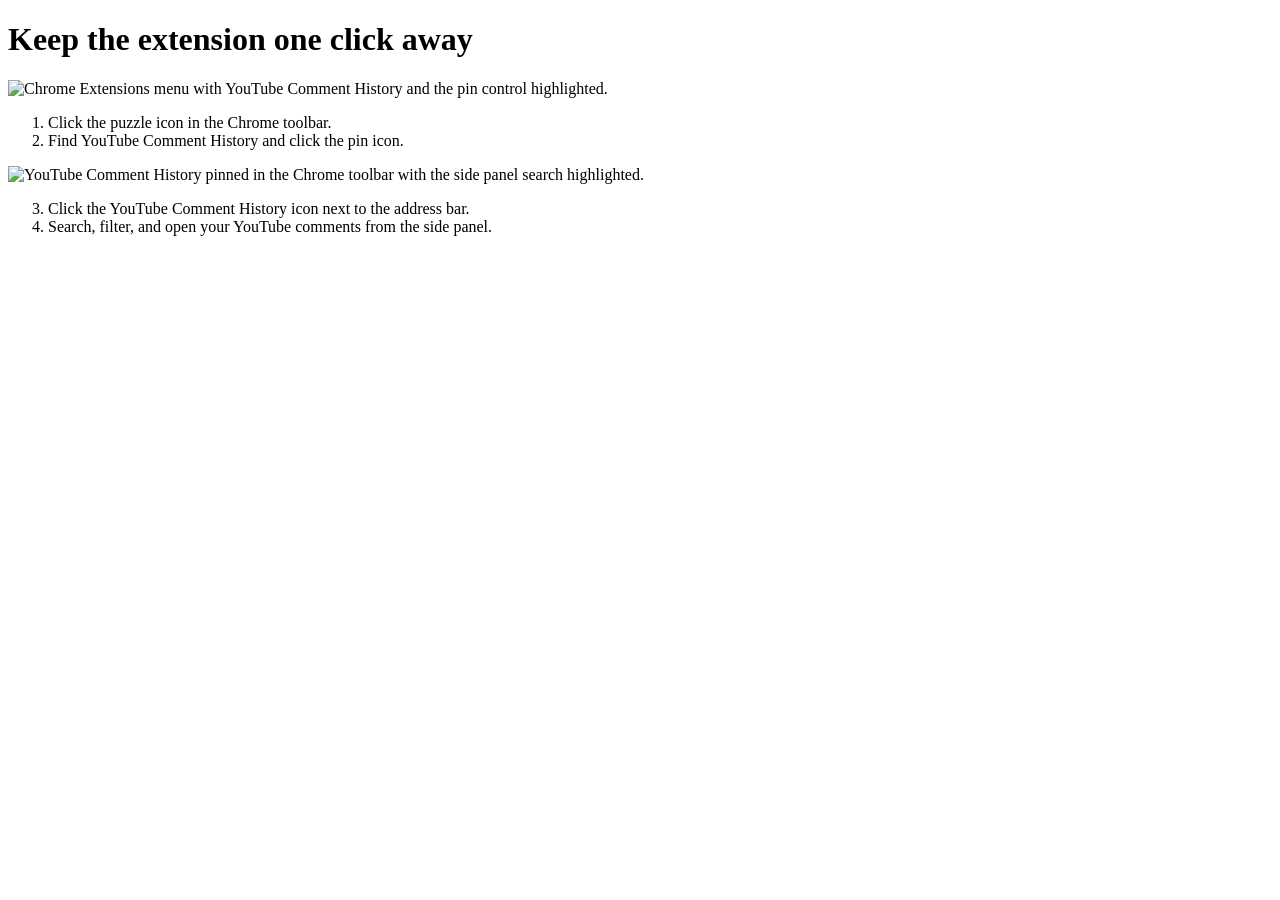
==== index.html @ 572bb663 "Create welcome page" ====
<!doctype html>
<html lang="en">
<head>
    <meta charset="utf-8">
    <meta name="viewport" content="width=device-width, initial-scale=1">
    <meta name="description" content="Quick setup guide for pinning and opening the YouTube Comment History Chrome extension.">
    <title>YouTube Comment History - Quick Setup</title>
    <base href="/youtube-comment-history/">
    <link rel="icon" href="icons/icon-32.png" sizes="32x32">
    <link rel="stylesheet" href="welcome.css">
</head>
<body>
    <main class="page-shell">
        <header class="intro">
            <h1>Keep the extension one click away</h1>
        </header>
        <section class="steps" aria-label="YouTube Comment History quick setup steps">
            <article class="step-card">
                <img src="marketing/tutorial-1-cropped.png" alt="Chrome Extensions menu with YouTube Comment History and the pin control highlighted.">
                <div class="step-copy">
                    <ol class="mini-steps" start="1">
                        <li>Click the puzzle icon in the Chrome toolbar.</li>
                        <li>Find YouTube Comment History and click the pin icon.</li>
                    </ol>
                </div>
            </article>
            <article class="step-card">
                <img src="marketing/tutorial-2-cropped.png" alt="YouTube Comment History pinned in the Chrome toolbar with the side panel search highlighted.">
                <div class="step-copy">
                    <ol class="mini-steps" start="3">
                        <li>Click the YouTube Comment History icon next to the address bar.</li>
                        <li>Search, filter, and open your YouTube comments from the side panel.</li>
                    </ol>
                </div>
            </article>
        </section>
    </main>
</body>
</html>
---- welcome.css ----
:root {
    --ink: #0f172a;
    --muted: #65758e;
    --line: #dbe6f5;
    --blue: #2563eb;
    --cyan: #07b7d8;
    --bg: #f6faff;
    --shadow: 0 28px 80px rgba(15, 23, 42, 0.10);
}

* {
    box-sizing: border-box;
}

body {
    margin: 0;
    min-width: 320px;
    color: var(--ink);
    font-family: Inter, ui-sans-serif, system-ui, -apple-system, BlinkMacSystemFont, "Segoe UI", sans-serif;
    background:
        radial-gradient(circle at 92% 0%, rgba(7, 183, 216, 0.16), transparent 30rem),
        linear-gradient(180deg, #f7fbff 0%, #eff6ff 100%);
}

img {
    display: block;
    max-width: 100%;
}

.page-shell {
    width: min(100% - 40px, 980px);
    margin: 0 auto;
    padding: 22px 0 38px;
}

.intro {
    max-width: none;
    margin-bottom: 18px;
    text-align: center;
}

h1,
ol {
    margin-top: 0;
}

h1 {
    margin-bottom: 0;
    font-size: clamp(30px, 4vw, 44px);
    line-height: 1.02;
    letter-spacing: 0;
    white-space: nowrap;
}

.steps {
    display: grid;
    gap: 22px;
}

.step-card {
    display: grid;
    min-height: 0;
    overflow: hidden;
    border: 1px solid var(--line);
    border-radius: 20px;
    background: rgba(255, 255, 255, 0.82);
    box-shadow: var(--shadow);
}

.step-copy {
    padding: 18px 22px 20px;
    border-top: 1px solid var(--line);
}

.mini-steps {
    display: grid;
    grid-template-columns: repeat(2, minmax(0, 1fr));
    gap: 10px 24px;
    padding-left: 22px;
    color: var(--muted);
    font-size: clamp(14px, 1.3vw, 17px);
    line-height: 1.36;
}

.mini-steps li::marker {
    color: var(--blue);
    font-weight: 900;
}

.step-card img {
    width: 100%;
    height: auto;
    background: #ffffff;
}

@media (max-width: 860px) {
    .page-shell {
        width: min(100% - 28px, 980px);
        padding-top: 18px;
    }

    .intro {
        margin-bottom: 18px;
    }

    h1 {
        font-size: clamp(28px, 8vw, 42px);
        white-space: normal;
    }

    .mini-steps {
        grid-template-columns: 1fr;
    }
}

@media (max-width: 520px) {
    .step-copy {
        padding: 24px;
    }

}
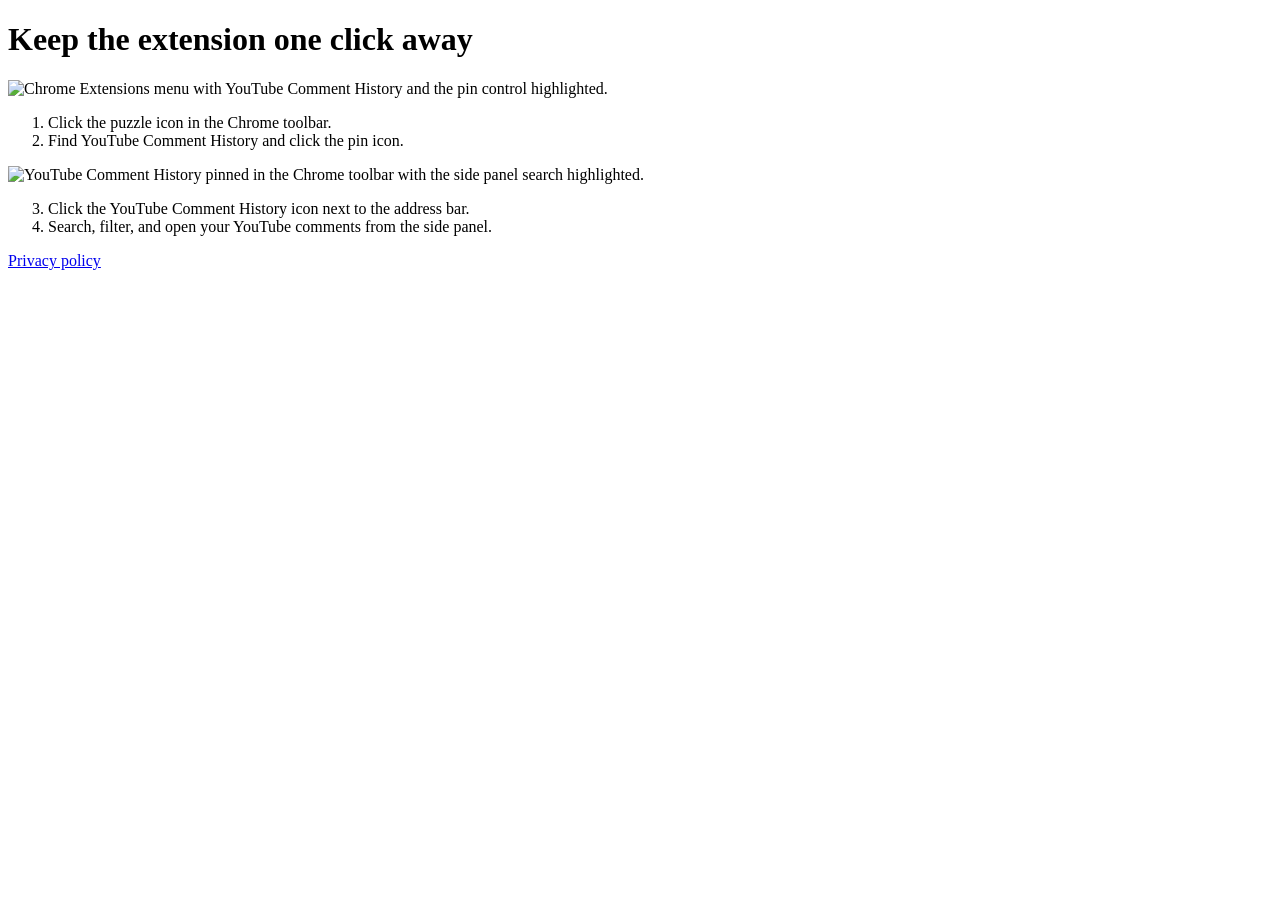
==== commit 50a5c607: "Add privacy policy" ====
--- a/index.html
+++ b/index.html
@@ -34,6 +34,9 @@
                 </div>
             </article>
         </section>
+        <footer class="site-footer">
+            <a href="privacy.html">Privacy policy</a>
+        </footer>
     </main>
 </body>
 </html>
--- a/welcome.css
+++ b/welcome.css
@@ -93,6 +93,16 @@
     background: #ffffff;
 }
 
+.site-footer {
+    padding-top: 20px;
+    text-align: center;
+}
+
+.site-footer a {
+    color: var(--blue);
+    font-size: 14px;
+}
+
 @media (max-width: 860px) {
     .page-shell {
         width: min(100% - 28px, 980px);
@@ -119,3 +129,35 @@
     }
 
 }
+
+.policy-shell {
+    max-width: 780px;
+}
+
+.policy-card {
+    padding: 28px;
+    border: 1px solid var(--line);
+    border-radius: 20px;
+    background: rgba(255, 255, 255, 0.88);
+    box-shadow: var(--shadow);
+}
+
+.policy-card h1 {
+    margin-bottom: 12px;
+    white-space: normal;
+}
+
+.policy-card h2 {
+    margin-top: 24px;
+    margin-bottom: 8px;
+    font-size: 20px;
+}
+
+.policy-card p {
+    color: var(--muted);
+    line-height: 1.55;
+}
+
+.policy-card a {
+    color: var(--blue);
+}
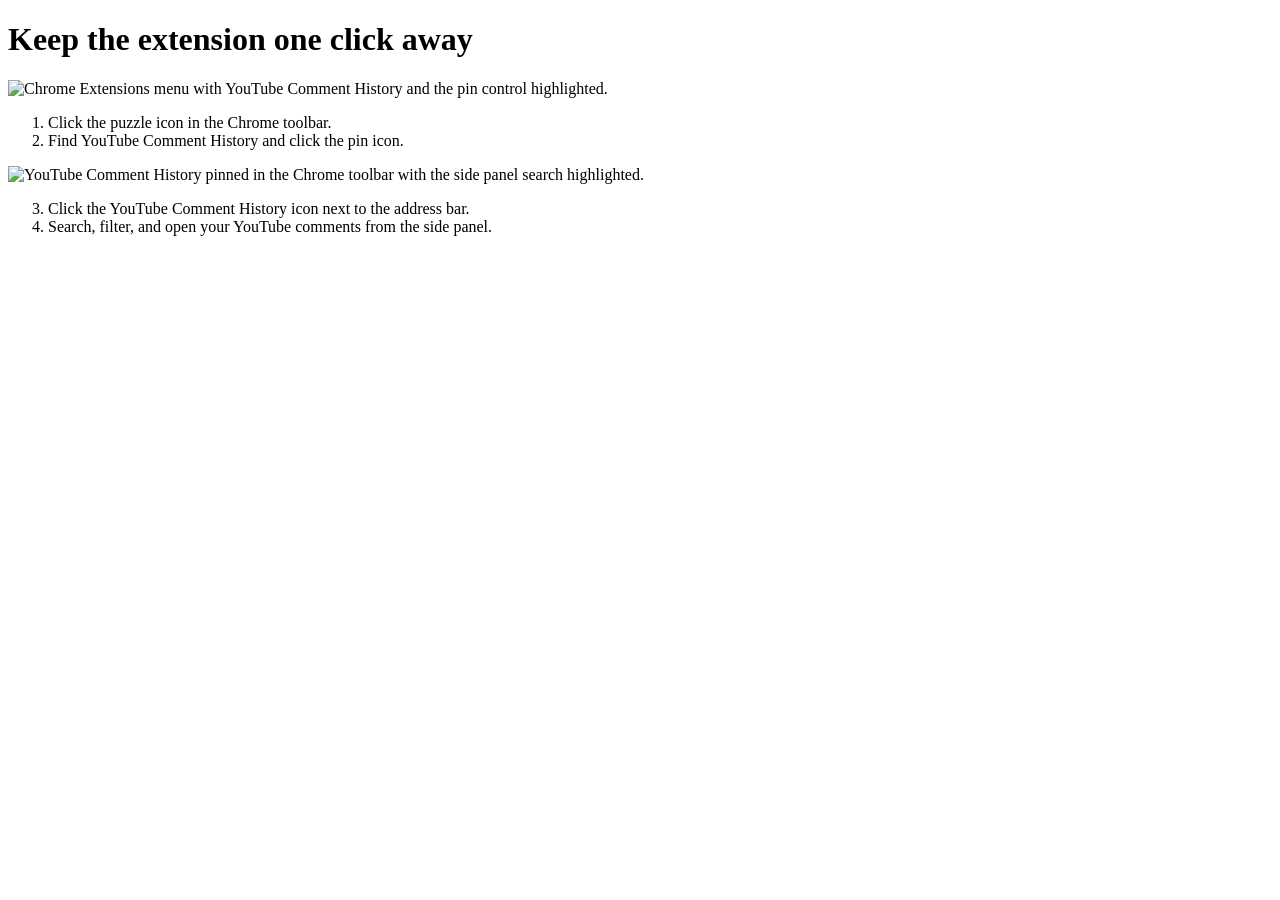
==== commit c7cf26b3: "Remove privacy policy from welcome site" ====
--- a/index.html
+++ b/index.html
@@ -34,9 +34,6 @@
                 </div>
             </article>
         </section>
-        <footer class="site-footer">
-            <a href="privacy.html">Privacy policy</a>
-        </footer>
     </main>
 </body>
 </html>
--- a/welcome.css
+++ b/welcome.css
@@ -129,35 +129,3 @@
     }
 
 }
-
-.policy-shell {
-    max-width: 780px;
-}
-
-.policy-card {
-    padding: 28px;
-    border: 1px solid var(--line);
-    border-radius: 20px;
-    background: rgba(255, 255, 255, 0.88);
-    box-shadow: var(--shadow);
-}
-
-.policy-card h1 {
-    margin-bottom: 12px;
-    white-space: normal;
-}
-
-.policy-card h2 {
-    margin-top: 24px;
-    margin-bottom: 8px;
-    font-size: 20px;
-}
-
-.policy-card p {
-    color: var(--muted);
-    line-height: 1.55;
-}
-
-.policy-card a {
-    color: var(--blue);
-}
